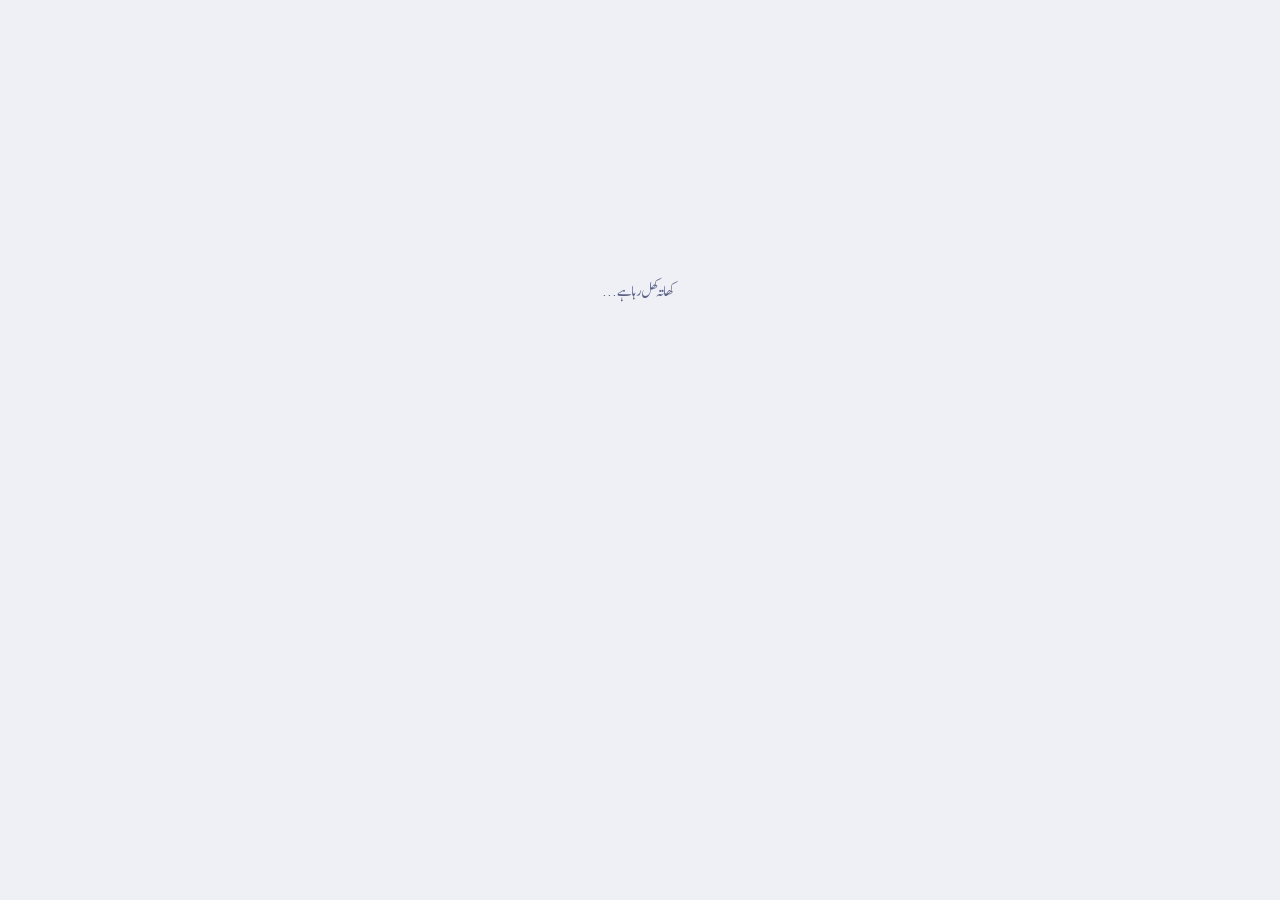
==== farm/index.html @ 9840e4f0 "Add farm khata at /farm: herd records, daily/monthly and per-animal expense dashboard" ====
<!doctype html>
<html lang="ur" dir="rtl">
<head>
<meta charset="utf-8">
<meta name="viewport" content="width=device-width,initial-scale=1,viewport-fit=cover">
<title>بکروں کا کھاتہ</title>
<meta name="theme-color" content="#161a44">
<script>
  try { var t = localStorage.getItem("khata-theme"); if (t === "light" || t === "dark") document.documentElement.setAttribute("data-theme", t); } catch (e) {}
</script>
<link rel="preconnect" href="https://fonts.googleapis.com">
<link rel="preconnect" href="https://fonts.gstatic.com" crossorigin>
<link rel="preload" href="../fonts/jameel-noori-nastaleeq.woff2" as="font" type="font/woff2" crossorigin>
<link rel="stylesheet" href="https://fonts.googleapis.com/css2?family=Rubik:wght@400;500;600&display=swap">
<link rel="stylesheet" href="farm.css">
</head>
<body>
<div class="wrap" dir="rtl">

  <div id="boot" class="boot">کھاتہ کھل رہا ہے…</div>

  <!-- LOGIN -->
  <section id="auth" class="auth" hidden>
    <div class="auth-card">
      <h1>بکروں کا کھاتہ</h1>
      <p>بکریوں، بکروں، بھیڑوں اور بچوں کا حساب</p>
      <form id="authForm" novalidate>
        <label class="f" for="authEmail">ای میل
          <input id="authEmail" type="email" autocomplete="email" required>
        </label>
        <label class="f" for="authPass">پاس ورڈ
          <input id="authPass" type="password" autocomplete="current-password" minlength="6" required>
        </label>
        <button id="authBtn" class="primary" type="submit">داخل ہوں</button>
        <p id="authMsg" class="msg" role="status"></p>
      </form>
      <p><a href="../">تمام کھاتے</a></p>
    </div>
  </section>

  <!-- NO ACCESS -->
  <section id="noAccess" class="auth" hidden>
    <div class="auth-card">
      <h1>رسائی نہیں ہے</h1>
      <p>یہ اکاؤنٹ اس کھاتے میں شامل نہیں۔</p>
      <button class="primary" data-logout type="button">باہر نکلیں</button>
    </div>
  </section>

  <!-- APP -->
  <div id="app" class="wrap" hidden>
    <header class="top">
      <div>
        <h1>بکروں کا کھاتہ</h1>
        <div class="sub" id="todayLbl"></div>
      </div>
      <div class="tools">
        <a class="tbtn" href="../" aria-label="تمام کھاتے" title="تمام کھاتے"><svg viewBox="0 0 24 24" aria-hidden="true"><path d="M12 3 2.5 11h2.8v9h5.2v-6h3v6h5.2v-9h2.8L12 3Z"/></svg></a>
        <button id="themeBtn" class="tbtn" type="button" aria-label="روشن یا تاریک انداز" title="روشن / تاریک">
          <svg class="i-moon" viewBox="0 0 24 24" aria-hidden="true"><path d="M20 14.5A8 8 0 0 1 9.5 4a8 8 0 1 0 10.5 10.5Z"/></svg>
          <svg class="i-sun" viewBox="0 0 24 24" aria-hidden="true"><circle cx="12" cy="12" r="4.5"/></svg>
        </button>
        <button class="tbtn" data-logout type="button" aria-label="باہر نکلیں" title="باہر نکلیں"><svg viewBox="0 0 24 24" aria-hidden="true"><path d="M10 3h9a2 2 0 0 1 2 2v14a2 2 0 0 1-2 2h-9v-2h9V5h-9V3Zm-1.6 4.6L9.8 9l-2 2H15v2H7.8l2 2-1.4 1.4L4 12l4.4-4.4Z"/></svg></button>
      </div>
    </header>

    <div class="herd" id="herd"></div>

    <nav class="tabs" role="tablist">
      <button role="tab" aria-selected="true" data-tab="dash">ڈیش بورڈ</button>
      <button role="tab" aria-selected="false" data-tab="exp">خرچہ درج کریں</button>
      <button role="tab" aria-selected="false" data-tab="ani">جانور</button>
    </nav>

    <section class="panel" id="p-dash">
      <div class="monthbar">
        <button class="iconbtn" id="mNext" type="button" aria-label="اگلا مہینہ">›</button>
        <h2 id="mTitle"></h2>
        <button class="iconbtn" id="mPrev" type="button" aria-label="پچھلا مہینہ">‹</button>
      </div>
      <div class="stats" id="stats"></div>
      <div class="grid2">
        <div class="box">
          <h3>روزانہ خرچہ</h3>
          <p class="hint">مہینے کے ہر دن کا خرچہ</p>
          <div class="chartwrap" id="dailyChart"></div>
        </div>
        <div class="box">
          <h3>خرچہ کس چیز پر</h3>
          <p class="hint">اس مہینے، قسم کے حساب سے</p>
          <div class="bars" id="catBars"></div>
        </div>
      </div>
      <div class="box">
        <h3>فی جانور خرچہ</h3>
        <p class="hint">سب جانوروں کا مشترکہ خرچہ (چارہ وغیرہ) موجود جانوروں میں برابر تقسیم، اور جو خرچہ کسی ایک جانور پر ہوا وہ صرف اسی کے حساب میں</p>
        <div class="chartwrap" id="perAnimal"></div>
      </div>
      <div class="box">
        <h3>پچھلے چھ مہینے</h3>
        <div class="bars" id="monthBars"></div>
      </div>
    </section>

    <section class="panel" id="p-exp" hidden>
      <div class="box">
        <h3>نیا خرچہ</h3>
        <form class="entry" id="expForm" autocomplete="off">
          <div class="row">
            <label class="f">رقم (روپے)
              <input class="big" id="eAmt" type="number" inputmode="numeric" min="1" step="1" placeholder="0" required>
            </label>
            <label class="f">تاریخ
              <input id="eDate" type="date" required>
            </label>
          </div>
          <div class="f">کس چیز پر
            <div class="chips" id="eCats"></div>
          </div>
          <div class="row">
            <label class="f">کس جانور پر
              <select id="eAnimal"></select>
            </label>
            <label class="f">تفصیل (اختیاری)
              <input id="eNote" type="text" placeholder="مثلاً ۲ من بھوسہ">
            </label>
          </div>
          <button class="primary" id="eSave" type="submit">محفوظ کریں</button>
        </form>
      </div>
      <div class="box">
        <h3>حالیہ خرچے</h3>
        <div id="expList"></div>
      </div>
    </section>

    <section class="panel" id="p-ani" hidden>
      <div class="box">
        <h3>نیا جانور</h3>
        <form class="entry" id="aniForm" autocomplete="off">
          <div class="f">قسم
            <div class="chips" id="aKinds"></div>
          </div>
          <div class="row">
            <label class="f">نام یا نشانی
              <input id="aName" type="text" placeholder="مثلاً کالی، کان پر نشان" required>
            </label>
            <label class="f">کب سے
              <input id="aDate" type="date">
            </label>
          </div>
          <label class="f">نوٹ (اختیاری)
            <input id="aNote" type="text" placeholder="رنگ، عمر، کہاں سے لیا">
          </label>
          <button class="primary" type="submit">جانور شامل کریں</button>
        </form>
      </div>
      <div class="box">
        <h3>سارے جانور</h3>
        <div class="alist" id="aniList"></div>
      </div>
    </section>
  </div>
</div>
<div class="toast" id="toast" hidden></div>

<script src="https://cdn.jsdelivr.net/npm/@supabase/supabase-js@2.45.4/dist/umd/supabase.min.js"></script>
<script src="../config.js"></script>
<script src="farm.js"></script>
</body>
</html>
---- farm/farm.css ----
@font-face{font-family:"Jameel Noori Nastaleeq Web";src:url("../fonts/jameel-noori-nastaleeq.woff2") format("woff2");font-weight:400;font-style:normal;font-display:swap}

/* Layout: one column ledger — herd strip on top, then tabs (dashboard / kharcha / janwar). RTL throughout. */
:root{
  --paper:#eef0f6; --card:#fbfbfe; --ink:#161a44; --muted:#5a5f82; --line:#d4d7e6;
  --green:#2d3a9e; --green-soft:#dde1f6; --haldi:#b3261e; --haldi-soft:#f6dcd8; --danger:#b3261e;
  --f-urdu:"Jameel Noori Nastaleeq Web","Jameel Noori Nastaleeq","Noto Nastaliq Urdu","Urdu Typesetting",serif;
  --f-num:"Rubik",system-ui,sans-serif;
}
@media (prefers-color-scheme:dark){:root:not([data-theme="light"]){
  --paper:#0e1024; --card:#161935; --ink:#e9eaf6; --muted:#a1a5c8; --line:#2a2e52;
  --green:#8e9bff; --green-soft:#232861; --haldi:#ff7b6b; --haldi-soft:#4a1f22; --danger:#ff7b6b; color-scheme:dark}}
:root[data-theme="dark"]{
  --paper:#0e1024; --card:#161935; --ink:#e9eaf6; --muted:#a1a5c8; --line:#2a2e52;
  --green:#8e9bff; --green-soft:#232861; --haldi:#ff7b6b; --haldi-soft:#4a1f22; --danger:#ff7b6b; color-scheme:dark}

*{box-sizing:border-box}
body{background:var(--paper);color:var(--ink);font-family:var(--f-urdu);font-size:17px;line-height:2.1;
  padding-left:max(16px,env(safe-area-inset-left,0px));padding-right:max(16px,env(safe-area-inset-right,0px));padding-block:12px 48px}
.wrap{max-width:980px;margin:0 auto;display:grid;gap:22px}
.num{font-family:var(--f-num);font-variant-numeric:tabular-nums;line-height:1.3;direction:ltr;unicode-bidi:isolate}
button,input,select,textarea{font:inherit;color:inherit}
:focus-visible{outline:3px solid var(--haldi);outline-offset:2px}

header.top{display:flex;align-items:flex-end;justify-content:space-between;gap:12px;flex-wrap:wrap;padding-top:8px;padding-bottom:10px;border-bottom:6px solid transparent;border-image:repeating-linear-gradient(90deg,var(--haldi) 0 10px,var(--ink) 10px 14px,var(--green) 14px 24px,var(--ink) 24px 28px) 6}
header.top h1{margin:0;font-size:2.2rem;font-weight:700;line-height:1.9}
header.top .sub{color:var(--muted);font-size:.95rem}

/* herd strip */
.herd{display:grid;grid-template-columns:repeat(5,minmax(0,1fr));gap:0;border:1px solid var(--line);background:var(--card);border-radius:6px;overflow:hidden}
.herd div{padding:6px 12px 10px;border-inline-start:1px solid var(--line);display:grid;gap:0}
.herd div:first-child{border-inline-start:0}
.herd .k{color:var(--muted);font-size:.95rem}
.herd .v{font-size:1.9rem;font-weight:600}
.herd .total{background:var(--green-soft)}
.herd .total .v{color:var(--green)}
.tally{font-family:var(--f-num);color:var(--muted);letter-spacing:1px;font-size:.8rem;line-height:1;min-height:1em;direction:ltr;text-align:right;overflow:hidden;white-space:nowrap}

nav.tabs{display:flex;gap:6px;flex-wrap:wrap}
nav.tabs button{border:1px solid var(--line);background:transparent;padding:2px 18px 6px;border-radius:999px;cursor:pointer;font-size:1.05rem}
nav.tabs button[aria-selected="true"]{background:var(--ink);color:var(--paper);border-color:var(--ink)}

.banner{background:var(--haldi-soft);border:1px solid var(--haldi);border-radius:6px;padding:4px 14px 8px;display:flex;gap:12px;align-items:center;justify-content:space-between;flex-wrap:wrap}
.banner.err{border-color:var(--danger)}

section.panel{display:grid;gap:22px}
.monthbar{display:flex;align-items:center;gap:10px;flex-wrap:wrap}
.monthbar h2{margin:0;font-size:1.5rem;min-width:9em;text-align:center}
.iconbtn{border:1px solid var(--line);background:var(--card);width:40px;height:40px;border-radius:50%;cursor:pointer;font-family:var(--f-num);font-size:1.1rem;line-height:1}

.stats{display:grid;grid-template-columns:repeat(4,minmax(0,1fr));gap:12px}
.stat{padding:4px 14px 10px;border-top:3px solid var(--line)}
.stat.main{border-top-color:var(--haldi)}
.stat .k{color:var(--muted);font-size:.95rem}
.stat .v{font-size:1.65rem;font-weight:600}
.stat .v small{font-size:.8rem;color:var(--muted);font-weight:400;margin-inline-start:4px}

.box{background:var(--card);border:1px solid var(--line);border-radius:6px;padding:6px 16px 14px;min-width:0}
.box h3{margin:0 0 4px;font-size:1.2rem;font-weight:600}
.box .hint{color:var(--muted);font-size:.88rem;margin:0 0 6px}
.grid2{display:grid;grid-template-columns:minmax(0,1.4fr) minmax(0,1fr);gap:16px}
.chartwrap{overflow-x:auto}
svg text{font-family:var(--f-num)}

.bars{display:grid;gap:6px}
.barrow{display:grid;grid-template-columns:7.5em minmax(0,1fr) 6.5em;gap:10px;align-items:center}
.barrow .lbl{white-space:nowrap;overflow:hidden;text-overflow:ellipsis}
.barrow .track{height:12px;background:var(--paper);border-radius:3px;overflow:hidden}
.barrow .fill{height:100%;background:var(--green);border-radius:3px}
.barrow .fill.h{background:var(--haldi)}
.barrow .amt{text-align:left;font-size:.95rem}
.empty{color:var(--muted);padding:8px 0}

table.per{width:100%;border-collapse:collapse}
table.per th{font-weight:400;color:var(--muted);font-size:.9rem;text-align:right;border-bottom:1px solid var(--line);padding:0 6px 2px}
table.per td{border-bottom:1px solid var(--line);padding:2px 6px 6px;vertical-align:middle}
table.per td.r{text-align:left}
.kindchip{display:inline-block;font-size:.8rem;padding:0 8px 3px;border-radius:999px;background:var(--green-soft);color:var(--green);margin-inline-start:6px}
.kindchip.bacha{background:var(--haldi-soft);color:var(--haldi)}

/* forms */
form.entry{display:grid;gap:12px}
.row{display:grid;grid-template-columns:repeat(auto-fit,minmax(180px,1fr));gap:12px}
label.f{display:grid;gap:0;font-size:.95rem;color:var(--muted)}
input[type=text],input[type=number],input[type=date],select,textarea{background:var(--paper);border:1px solid var(--line);border-radius:6px;padding:4px 12px 8px;color:var(--ink);width:100%;min-width:0;font-size:1.05rem}
input.big{font-family:var(--f-num);font-size:1.7rem;padding:6px 12px;direction:ltr;text-align:right}
input[type=date]{font-family:var(--f-num);padding:8px 12px}
.chips{display:flex;flex-wrap:wrap;gap:8px}
.chips label{cursor:pointer}
.chips input{position:absolute;opacity:0;pointer-events:none}
.chips span{display:inline-block;border:1px solid var(--line);border-radius:999px;padding:0 14px 5px;background:var(--paper)}
.chips input:checked+span{background:var(--green);color:var(--card);border-color:var(--green)}
.chips input:focus-visible+span{outline:3px solid var(--haldi);outline-offset:2px}
.primary{background:var(--ink);color:var(--paper);border:0;border-radius:6px;padding:4px 28px 10px;cursor:pointer;font-size:1.15rem;justify-self:start}
.primary:disabled{opacity:.5;cursor:default}
.ghost{background:transparent;border:1px solid var(--line);border-radius:6px;padding:0 12px 4px;cursor:pointer;font-size:.9rem}
.ghost.danger{color:var(--danger);border-color:var(--danger)}
.ghost.armed{background:var(--danger);color:var(--card)}

.daygroup{display:grid;gap:0}
.daygroup .dh{display:flex;justify-content:space-between;color:var(--muted);font-size:.95rem;border-bottom:1px solid var(--ink);padding-top:10px}
.item{display:grid;grid-template-columns:minmax(0,1fr) auto auto;gap:12px;align-items:center;border-bottom:1px dashed var(--line);padding:2px 0 6px}
.item .what{min-width:0}
.item .what small{color:var(--muted);display:block;font-size:.85rem;line-height:1.8}
.item .amt{font-size:1.15rem;font-weight:500}

.alist{display:grid;gap:0}
.arow{display:grid;grid-template-columns:minmax(0,1fr) auto auto auto;gap:12px;align-items:center;border-bottom:1px solid var(--line);padding:4px 0 8px}
.arow .nm{font-size:1.1rem;min-width:0}
.arow .nm small{display:block;color:var(--muted);font-size:.85rem;line-height:1.8}
.arow select{width:auto;font-size:.9rem;padding:0 8px 4px}
.arow.gone{opacity:.55}

.toast{position:fixed;bottom:calc(20px + env(safe-area-inset-bottom,0px));left:50%;transform:translateX(-50%);background:var(--ink);color:var(--paper);padding:2px 22px 8px;border-radius:999px;z-index:20}

@media (max-width:720px){
  .herd{grid-template-columns:repeat(2,minmax(0,1fr))}
  .herd div{border-inline-start:0;border-top:1px solid var(--line)}
  .herd .total{grid-column:1/-1;border-top:0}
  .stats{grid-template-columns:repeat(2,minmax(0,1fr))}
  .grid2{grid-template-columns:minmax(0,1fr)}
  .arow{grid-template-columns:minmax(0,1fr) auto;}
  .arow .cost{grid-column:2;grid-row:1}
  .arow select{grid-column:1}
  .barrow{grid-template-columns:6em minmax(0,1fr) 5.5em}
}
@media (prefers-reduced-motion:no-preference){.barrow .fill{transition:width .4s ease}}

html,body{min-height:100%}
[hidden]{display:none!important}
.tools{display:flex;gap:8px;align-items:center}
.tbtn{width:40px;height:40px;border-radius:50%;border:1px solid var(--line);background:var(--card);display:inline-grid;place-items:center;cursor:pointer;color:var(--ink);text-decoration:none}
.tbtn svg{width:19px;height:19px;fill:currentColor}
.tbtn.armed{background:var(--danger);color:var(--card);border-color:var(--danger)}
:root .i-sun{display:none}
:root[data-theme="dark"] .i-sun{display:block}
:root[data-theme="dark"] .i-moon{display:none}
@media (prefers-color-scheme:dark){:root:not([data-theme="light"]) .i-sun{display:block}:root:not([data-theme="light"]) .i-moon{display:none}}

.auth{min-height:80vh;display:grid;place-items:center}
.auth-card{width:100%;max-width:400px;background:var(--card);border:1px solid var(--line);border-radius:8px;padding:10px 22px 18px;display:grid;gap:6px;position:relative;overflow:hidden}
.auth-card::before{content:"";position:absolute;inset:0 0 auto;height:6px;background:repeating-linear-gradient(90deg,var(--haldi) 0 10px,var(--ink) 10px 14px,var(--green) 14px 24px,var(--ink) 24px 28px)}
.auth-card h1{margin:8px 0 0;font-size:2rem;line-height:1.9}
.auth-card p{margin:0;color:var(--muted)}
.auth-card form{display:grid;gap:10px;margin-top:6px}
.auth-card input{direction:ltr;text-align:left;font-family:var(--f-num);padding:8px 12px}
.auth-card .primary{justify-self:stretch}
.msg{min-height:1.5em;font-size:.95rem;margin:0}
.msg.err{color:var(--danger)}
.auth-card a{color:var(--green)}
.boot{min-height:60vh;display:grid;place-items:center;color:var(--muted);text-align:center}
div.f{display:grid;gap:4px;color:var(--muted);font-size:.95rem}
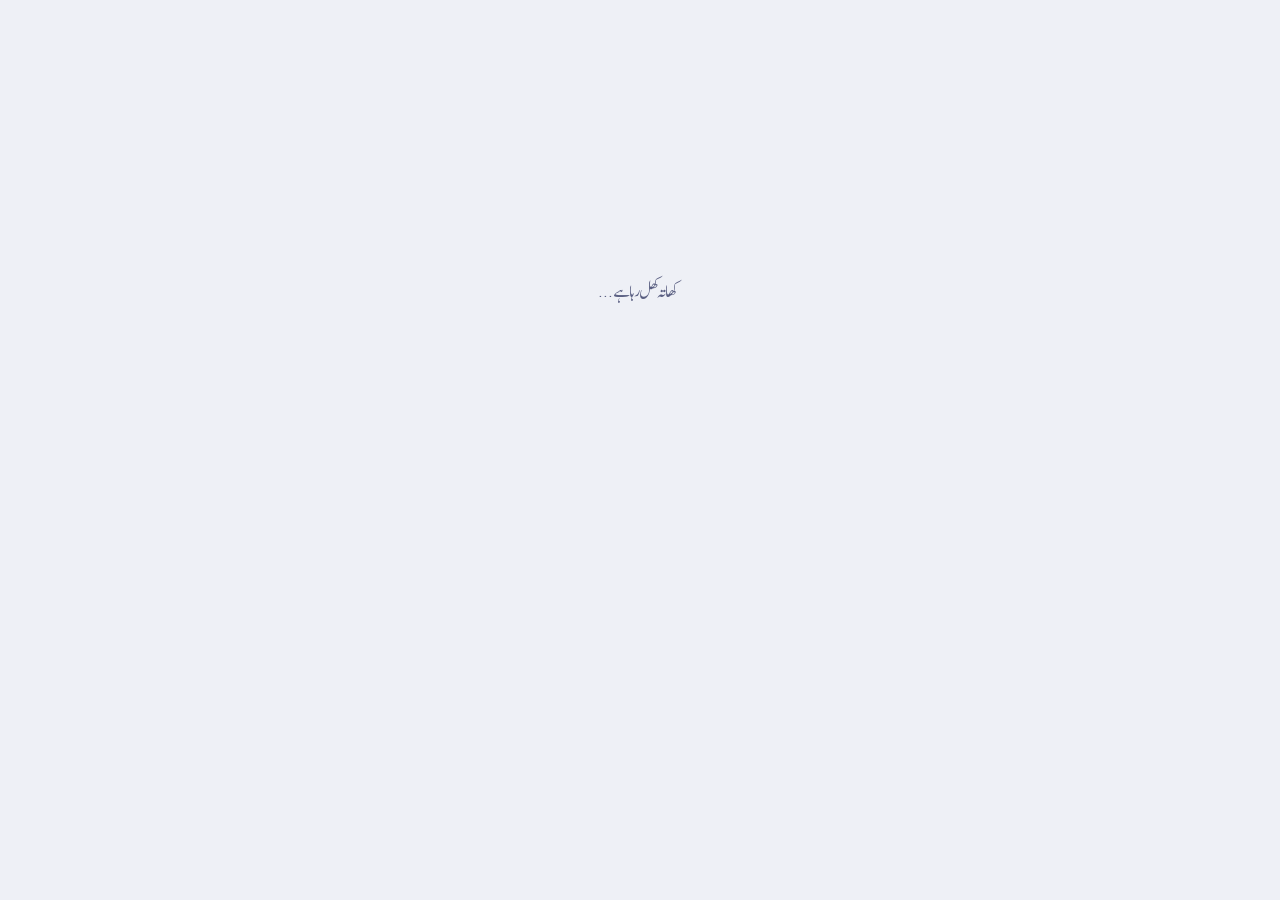
==== commit 1d7f7e05: "Farm khata: buy/sale price and photo per animal, price summary on dashboard" ====
--- a/farm/index.html
+++ b/farm/index.html
@@ -10,9 +10,9 @@
 </script>
 <link rel="preconnect" href="https://fonts.googleapis.com">
 <link rel="preconnect" href="https://fonts.gstatic.com" crossorigin>
-<link rel="preload" href="../fonts/jameel-noori-nastaleeq.woff2" as="font" type="font/woff2" crossorigin>
+<link rel="preload" href="/fonts/jameel-noori-nastaleeq.woff2" as="font" type="font/woff2" crossorigin>
 <link rel="stylesheet" href="https://fonts.googleapis.com/css2?family=Rubik:wght@400;500;600&display=swap">
-<link rel="stylesheet" href="farm.css">
+<link rel="stylesheet" href="/farm/farm.css">
 </head>
 <body>
 <div class="wrap" dir="rtl">
@@ -34,7 +34,7 @@
         <button id="authBtn" class="primary" type="submit">داخل ہوں</button>
         <p id="authMsg" class="msg" role="status"></p>
       </form>
-      <p><a href="../">تمام کھاتے</a></p>
+      <p><a href="/">تمام کھاتے</a></p>
     </div>
   </section>
 
@@ -55,7 +55,7 @@
         <div class="sub" id="todayLbl"></div>
       </div>
       <div class="tools">
-        <a class="tbtn" href="../" aria-label="تمام کھاتے" title="تمام کھاتے"><svg viewBox="0 0 24 24" aria-hidden="true"><path d="M12 3 2.5 11h2.8v9h5.2v-6h3v6h5.2v-9h2.8L12 3Z"/></svg></a>
+        <a class="tbtn" href="/" aria-label="تمام کھاتے" title="تمام کھاتے"><svg viewBox="0 0 24 24" aria-hidden="true"><path d="M12 3 2.5 11h2.8v9h5.2v-6h3v6h5.2v-9h2.8L12 3Z"/></svg></a>
         <button id="themeBtn" class="tbtn" type="button" aria-label="روشن یا تاریک انداز" title="روشن / تاریک">
           <svg class="i-moon" viewBox="0 0 24 24" aria-hidden="true"><path d="M20 14.5A8 8 0 0 1 9.5 4a8 8 0 1 0 10.5 10.5Z"/></svg>
           <svg class="i-sun" viewBox="0 0 24 24" aria-hidden="true"><circle cx="12" cy="12" r="4.5"/></svg>
@@ -95,6 +95,11 @@
         <h3>فی جانور خرچہ</h3>
         <p class="hint">سب جانوروں کا مشترکہ خرچہ (چارہ وغیرہ) موجود جانوروں میں برابر تقسیم، اور جو خرچہ کسی ایک جانور پر ہوا وہ صرف اسی کے حساب میں</p>
         <div class="chartwrap" id="perAnimal"></div>
+      </div>
+      <div class="box">
+        <h3>جانوروں کی قیمت کا حساب</h3>
+        <p class="hint">شروع سے اب تک: خرید، فروخت اور کل خرچہ</p>
+        <div class="stats" id="worth"></div>
       </div>
       <div class="box">
         <h3>پچھلے چھ مہینے</h3>
@@ -149,10 +154,22 @@
               <input id="aDate" type="date">
             </label>
           </div>
+          <div class="row">
+            <label class="f">خریدنے کی قیمت (روپے)
+              <input class="big" id="aPrice" type="number" inputmode="numeric" min="0" step="1" placeholder="0">
+            </label>
+            <div class="f">تصویر (اختیاری)
+              <label class="photo-pick" for="aPhoto">
+                <img id="aPhotoPrev" alt="" hidden>
+                <span id="aPhotoTxt">تصویر لیں یا چنیں</span>
+              </label>
+              <input id="aPhoto" class="sr-only" type="file" accept="image/*">
+            </div>
+          </div>
           <label class="f">نوٹ (اختیاری)
             <input id="aNote" type="text" placeholder="رنگ، عمر، کہاں سے لیا">
           </label>
-          <button class="primary" type="submit">جانور شامل کریں</button>
+          <button class="primary" id="aSave" type="submit">جانور شامل کریں</button>
         </form>
       </div>
       <div class="box">
@@ -163,9 +180,10 @@
   </div>
 </div>
 <div class="toast" id="toast" hidden></div>
+<div class="lightbox" id="lightbox" hidden><img id="lightImg" alt=""><button class="tbtn" id="lightClose" type="button" aria-label="بند کریں">✕</button></div>
 
 <script src="https://cdn.jsdelivr.net/npm/@supabase/supabase-js@2.45.4/dist/umd/supabase.min.js"></script>
-<script src="../config.js"></script>
-<script src="farm.js"></script>
+<script src="/config.js"></script>
+<script src="/farm/farm.js"></script>
 </body>
 </html>
--- a/farm/farm.css
+++ b/farm/farm.css
@@ -1,4 +1,4 @@
-@font-face{font-family:"Jameel Noori Nastaleeq Web";src:url("../fonts/jameel-noori-nastaleeq.woff2") format("woff2");font-weight:400;font-style:normal;font-display:swap}
+@font-face{font-family:"Jameel Noori Nastaleeq Web";src:url("/fonts/jameel-noori-nastaleeq.woff2") format("woff2");font-weight:400;font-style:normal;font-display:swap}
 
 /* Layout: one column ledger — herd strip on top, then tabs (dashboard / kharcha / janwar). RTL throughout. */
 :root{
@@ -150,3 +150,80 @@
 .auth-card a{color:var(--green)}
 .boot{min-height:60vh;display:grid;place-items:center;color:var(--muted);text-align:center}
 div.f{display:grid;gap:4px;color:var(--muted);font-size:.95rem}
+
+/* --- fixes: full-width app inside the outer wrapper, and sizes tuned for Jameel Noori (it sets smaller than Noto) --- */
+.wrap > .wrap { width: 100%; max-width: none; margin: 0 }
+body { font-size: 20px; line-height: 1.95 }
+header.top h1 { font-size: 2.6rem }
+header.top .sub { font-size: 1.05rem }
+label.f, div.f { color: var(--ink); font-size: 1.05rem; gap: 6px }
+input[type=text], select { font-size: 1.1rem; padding: 6px 14px 10px }
+input::placeholder { color: var(--muted); opacity: .8 }
+.chips { gap: 10px }
+.chips span { font-size: 1.15rem; padding: 2px 20px 8px; min-width: 4.5em; text-align: center }
+nav.tabs button { font-size: 1.15rem; padding: 4px 22px 8px }
+.box { padding: 10px 20px 18px }
+.box h3 { font-size: 1.4rem }
+.primary { font-size: 1.25rem; padding: 6px 32px 12px }
+form.entry { gap: 16px }
+.herd .k, .stat .k { font-size: 1.05rem }
+.box .hint { font-size: 1rem }
+.daygroup .dh, .item .what small, .arow .nm small { font-size: .95rem }
+html { font-size: 19px }
+body { font-size: 1rem }
+.herd .v, .stat .v, .herd .k, .stat .k { justify-self: start }
+.herd div { align-content: start }
+input[type=date] { font-size: 1rem }
+@media (max-width: 720px) {
+  html { font-size: 18px }
+  .chips { display: grid; grid-template-columns: repeat(4, minmax(0, 1fr)); gap: 8px }
+  .chips span { min-width: 0; width: 100%; padding: 2px 6px 8px }
+  #eCats.chips { grid-template-columns: repeat(3, minmax(0, 1fr)) }
+  header.top h1 { font-size: 2.2rem }
+}
+label.f, div.f { font-size: 1.15rem }
+.chips span { font-size: 1.25rem }
+.herd .k, .stat .k { font-size: 1.15rem }
+input[type=text]::placeholder { font-size: 1.05rem }
+
+/* --- animal price + photo --- */
+.sr-only{position:absolute;width:1px;height:1px;padding:0;margin:-1px;overflow:hidden;clip:rect(0 0 0 0);white-space:nowrap;border:0}
+.photo-pick{display:flex;align-items:center;gap:12px;min-height:64px;border:1.5px dashed var(--line);border-radius:6px;background:var(--paper);padding:6px 12px;cursor:pointer;color:var(--ink)}
+.photo-pick:hover{border-color:var(--green)}
+input.sr-only:focus-visible + .photo-pick, .photo-pick:focus-within{outline:3px solid var(--haldi);outline-offset:2px}
+.photo-pick img{width:52px;height:52px;object-fit:cover;border-radius:4px}
+.photo-pick.sm{min-height:48px}
+
+.acard{display:grid;grid-template-columns:72px minmax(0,1fr) auto;gap:14px;align-items:center;border-bottom:1px solid var(--line);padding:12px 0}
+.acard.gone .ainfo, .acard.gone .thumb{opacity:.6}
+.thumb{width:72px;height:72px;border-radius:8px;overflow:hidden;border:1px solid var(--line);padding:0;background:var(--paper);display:grid;place-items:center;cursor:zoom-in}
+.thumb img{width:100%;height:100%;object-fit:cover;display:block}
+.thumb.none{cursor:default;background:var(--green-soft);color:var(--green);font-size:1.6rem;line-height:1}
+.thumb.none.bacha{background:var(--haldi-soft);color:var(--haldi)}
+.thumb.lg{width:96px;height:96px}
+.thumb.xs{width:34px;height:34px;border-radius:50%;font-size:.95rem;flex:none}
+.pername{display:inline-flex;align-items:center;gap:8px}
+.ainfo{min-width:0;display:grid;gap:0}
+.aname{font-size:1.2rem}
+.aprice{color:var(--ink);font-size:1rem}
+.aprice i{font-style:normal;color:var(--muted);margin:0 8px}
+.aprice em{font-style:normal;color:var(--haldi)}
+.ainfo small{color:var(--muted);font-size:.95rem}
+.statechip{display:inline-block;font-size:.8rem;padding:0 8px 3px;border-radius:999px;border:1px solid var(--line);color:var(--muted);margin-inline-start:6px}
+.aedit{grid-column:1/-1;display:grid;gap:14px;background:var(--paper);border:1px solid var(--line);border-radius:8px;padding:12px 16px 16px}
+.edphoto{display:flex;align-items:center;gap:14px;flex-wrap:wrap}
+.edbtns{display:flex;gap:12px;align-items:center;justify-content:space-between;flex-wrap:wrap}
+#worth{grid-template-columns:repeat(4,minmax(0,1fr))}
+.lightbox{position:fixed;inset:0;z-index:30;background:rgba(10,12,30,.86);display:grid;place-items:center;padding:max(16px,env(safe-area-inset-top,0px)) max(16px,env(safe-area-inset-right,0px)) max(16px,env(safe-area-inset-bottom,0px)) max(16px,env(safe-area-inset-left,0px))}
+.lightbox img{max-width:100%;max-height:88vh;border-radius:8px}
+.lightbox .tbtn{position:absolute;top:calc(16px + env(safe-area-inset-top,0px));left:calc(16px + env(safe-area-inset-left,0px))}
+@media (max-width:720px){
+  .acard{grid-template-columns:60px minmax(0,1fr);gap:12px}
+  .thumb{width:60px;height:60px}
+  .aact{grid-column:2}
+  #worth{grid-template-columns:repeat(2,minmax(0,1fr))}
+}
+.thumb.none svg{width:62%;height:62%;fill:currentColor;transform:scaleX(-1)}
+.aprice .num{white-space:nowrap}
+.aact .ghost{font-size:1.05rem;padding:4px 16px 8px;border-color:var(--green);color:var(--green)}
+.aact .ghost[aria-expanded="true"]{background:var(--green);color:var(--card)}
